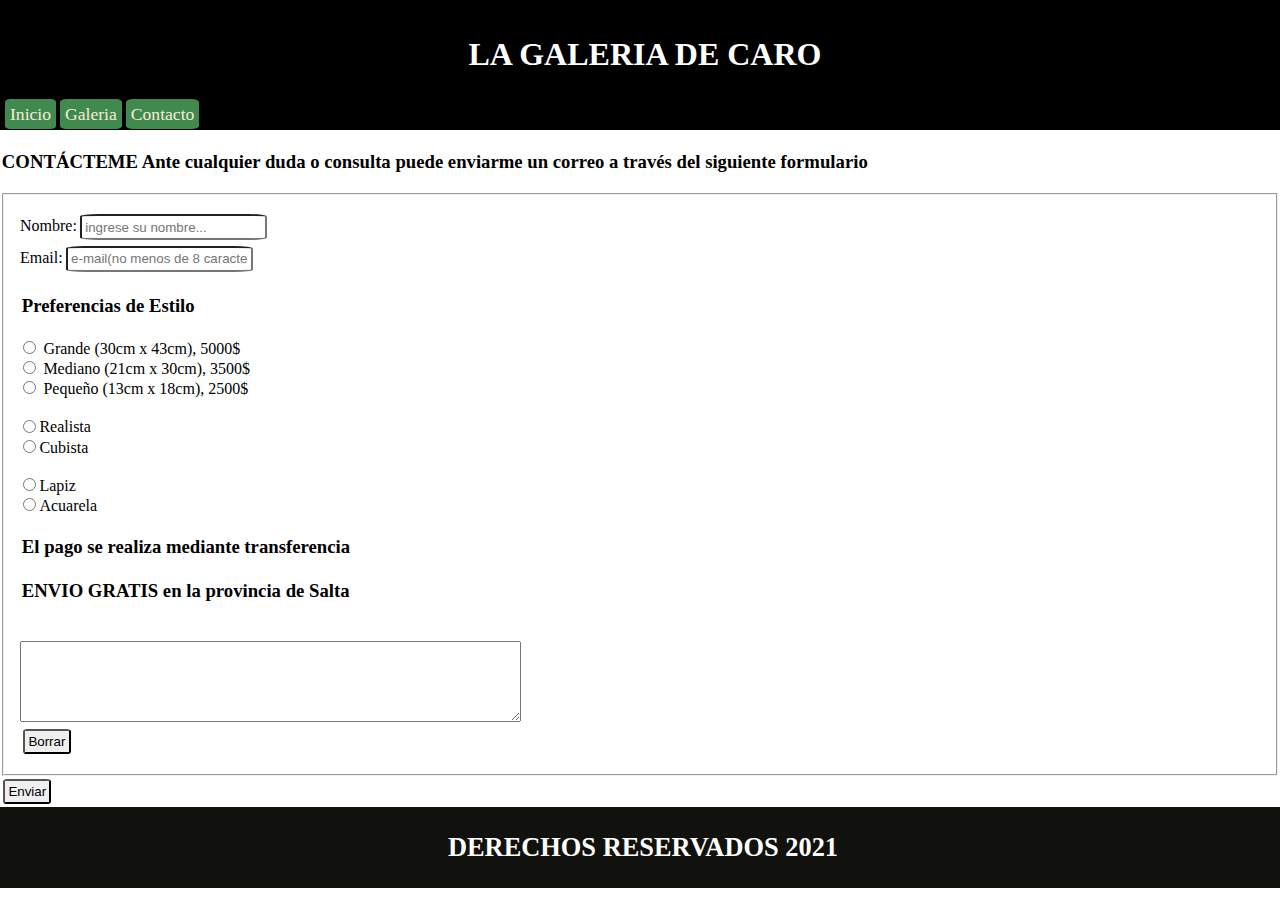
==== formulariotpo.html @ c3316519 "Add files via upload" ====
<!DOCTYPE html>
<html lang="es">

<head>
    <meta charset="UTF-8">
    <meta http-equiv="X-UA-Compatible" content="IE=edge">
    <meta name="viewport" content="width=device-width, initial-scale=1.0">
    <link rel="shortcut icon" href="favicons/favicon.ico" type="image/x-icon">
    <link rel="stylesheet" href="formulariotpo.css" .css">
    <script type="text/javascript">
        function validar() {
            var form = document.form;

            if (form.nombre.value == 0) {
                alert("el campo nombre esta vacio");
                form.nombre.value = "";
                form.nombre.focus();
                return false;
            }
            if (form.correo.value == 0) {
                alert("el campo correo esta vacio");
                form.nombre.value = "";
                form.correo.focus();
                return false;
            }
            alert("datos enviados exitosamente");
            form.submit();
        }
    </script>
    <title>Formulario de contacto</title>

</head>

<body>
    <header class="header">
        <h1>LA GALERIA DE CARO</h1>
        <nav>
            <a href="index.html" class="enlace">Inicio</a>
            <a href="galeriatpo.html" class="enlace">Galeria</a>
            <a href="formulariotpo.html" class="enlace">Contacto</a>

        </nav>
    </header>

    <h3>CONTÁCTEME Ante cualquier duda o consulta puede enviarme un correo a través del siguiente formulario</h3>
    <form name="formulario" action="#" method="post" onsubmit="return validar();">
        <!--target="blank"-->
        <fieldset>
            Nombre:<input type="text" name="nombre" minlength="5" maxlength="50" placeholder="ingrese su nombre..."
                required>

            <br>
            Email:<input type="email" name="correo" id="email" placeholder="e-mail(no menos de 8 caracteres)" required>


            <h3>Preferencias de Estilo</h3>
            <ul class="preferencias">
                <li><input type="radio" name="opcion"> Grande (30cm x 43cm), 5000$</li>
                <li> <input type="radio" name="opcion"> Mediano (21cm x 30cm), 3500$</li>
                <li> <Input type="radio" name="opcion"> Pequeño (13cm x 18cm), 2500$</li>

            </ul>
            <br>

            <ul class="preferencias">
                <li><input type="radio" name="opcion2">Realista</li>
                <li> <input type="radio" name="opcion2">Cubista</li>

            </ul>
            <br>
            <ul class="preferencias">
                <li><input type="radio" name="opcion3">Lapiz</li>
                <li> <input type="radio" name="opcion3">Acuarela</li>

            </ul>
            
            <h3>El pago se realiza mediante transferencia </h3>
            <h3> ENVIO GRATIS en la provincia de Salta </h3>
            <br>

            <textarea name="comentario" cols="60" rows="5" placeholder="escriba aqui su mensaje o consulta...">
            </textarea>
            <br>
            <input type="reset" value="Borrar">
        </fieldset>
        <input onclick="validar();" type="submit" value="Enviar">

    </form>

    <footer>
        <h2>DERECHOS RESERVADOS 2021</h2>
    </footer>

</body>

</html>
---- formulariotpo.css ----
body{padding: 0;
    font-family: Cambria, Cochin, Georgia, Times, 'Times New Roman', serif;
     margin: 0%;
    }

header {
    background-color:black;
    width: 100%;
    margin: 0;
    padding: 5px;
    
}
h1 {
    color: white;
    text-align: center;
    font-size: 2em;
    font-weight: bold;
    padding: 0.3em;
}
h3{ color:black;

    font-weight: bold;
    padding: 0.1em;
    
    
}
fieldset{
    padding: 1rem;
}
input{
    padding: 0.2rem;
    margin: 0.2rem;
    border-radius: 10%;
}
footer{
    background-color: rgb(17, 17, 13);
    text-align: center;
    margin-top: 0;
    padding: 3px;
    width: 100%;
    font-size: 1.1em;
    color: white;
}

.enlace{ 
    background-color: rgb(64, 138, 80);
    padding: 5px;
    border-radius: 10%;
    text-decoration: none;
    color: antiquewhite;
   font-size: 1.1em;
}

/*input{
    border-radius:10%;
    padding: 0.5%;
    margin: 2%;
}*/

.preferencias{
    padding: 0%;
    margin: 0%;
    list-style-type: none;

}

/*textarea{
    padding: 0,2%;
    font-size: 1.2em;
    color: rgb(0, 139, 69);
    
}*/
@media (max-width:480px){
    
    .enlace{
        padding: 3px;
        font-size: 0.9rem;}
    h1{ font-size: 1.5em;}
    h2{ font-size: 0.9em;
     }
}
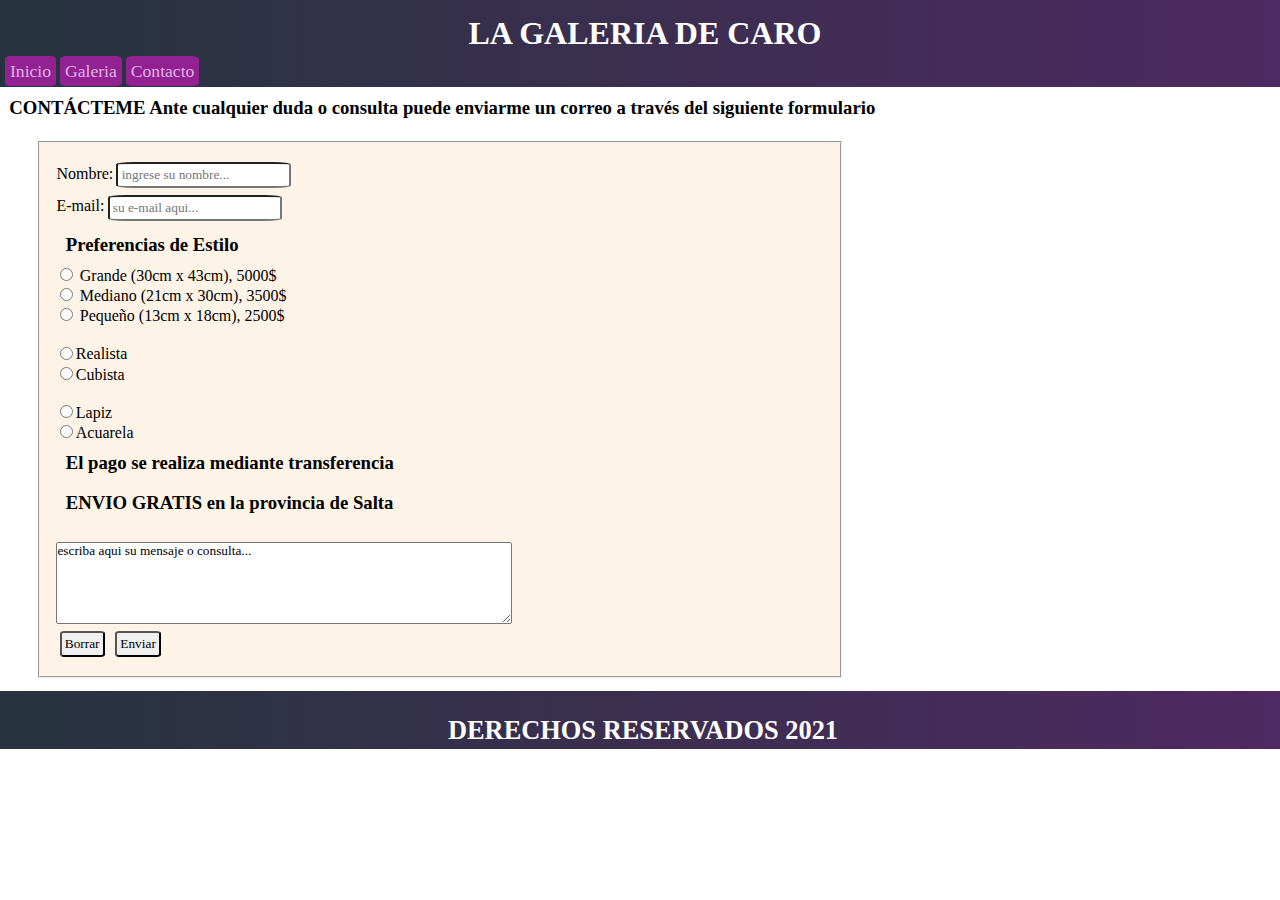
==== commit 1b9c82d8: "Add files via upload" ====
--- a/formulariotpo.html
+++ b/formulariotpo.html
@@ -43,21 +43,21 @@
     </header>
 
     <h3>CONTÁCTEME Ante cualquier duda o consulta puede enviarme un correo a través del siguiente formulario</h3>
-    <form name="formulario" action="#" method="post" onsubmit="return validar();">
+    <form name="formulario" action="show_data.html" method="post" onsubmit="return validar();">
         <!--target="blank"-->
         <fieldset>
-            Nombre:<input type="text" name="nombre" minlength="5" maxlength="50" placeholder="ingrese su nombre..."
+             <label for="nombre">Nombre:</label><input type="text" name="nombre" minlength="5" maxlength="50" placeholder="ingrese su nombre..."
                 required>
 
             <br>
-            Email:<input type="email" name="correo" id="email" placeholder="e-mail(no menos de 8 caracteres)" required>
+           <label for="email">E-mail:</label><input type="email" name="correo" id="email" placeholder="su e-mail aqui..." required>
 
 
             <h3>Preferencias de Estilo</h3>
             <ul class="preferencias">
-                <li><input type="radio" name="opcion"> Grande (30cm x 43cm), 5000$</li>
-                <li> <input type="radio" name="opcion"> Mediano (21cm x 30cm), 3500$</li>
-                <li> <Input type="radio" name="opcion"> Pequeño (13cm x 18cm), 2500$</li>
+                <li><input type="radio" name="opcion1"> Grande (30cm x 43cm), 5000$</li>
+                <li> <input type="radio" name="opcion1"> Mediano (21cm x 30cm), 3500$</li>
+                <li> <Input type="radio" name="opcion1"> Pequeño (13cm x 18cm), 2500$</li>
 
             </ul>
             <br>
@@ -78,16 +78,17 @@
             <h3> ENVIO GRATIS en la provincia de Salta </h3>
             <br>
 
-            <textarea name="comentario" cols="60" rows="5" placeholder="escriba aqui su mensaje o consulta...">
+            <textarea name="comentario" cols="60" rows="5" >escriba aqui su mensaje o consulta...  
             </textarea>
             <br>
             <input type="reset" value="Borrar">
+    
+        <input onclick="validar();" type="submit" value="Enviar">
         </fieldset>
-        <input onclick="validar();" type="submit" value="Enviar">
-
     </form>
 
     <footer>
+        <img src="favicons/face.jpg" alt="">
         <h2>DERECHOS RESERVADOS 2021</h2>
     </footer>
 
--- a/formulariotpo.css
+++ b/formulariotpo.css
@@ -1,11 +1,12 @@
 
-body{padding: 0;
+*{
+    padding: 0;
     font-family: Cambria, Cochin, Georgia, Times, 'Times New Roman', serif;
      margin: 0%;
     }
 
 header {
-    background-color:black;
+    background: linear-gradient(to right, #27343f 0%, hsl(281, 41%, 27%) 100%);
     width: 100%;
     margin: 0;
     padding: 5px;
@@ -21,20 +22,23 @@
 h3{ color:black;
 
     font-weight: bold;
-    padding: 0.1em;
+    padding: 0.5em;
     
     
 }
-fieldset{
+fieldset{background-color: rgb(253, 243, 230);
+    margin: 1% 3%;
     padding: 1rem;
+    width: 60%;
 }
 input{
     padding: 0.2rem;
     margin: 0.2rem;
     border-radius: 10%;
 }
+
 footer{
-    background-color: rgb(17, 17, 13);
+    background: linear-gradient(to right, #27343f 0%, hsl(281, 41%, 27%) 100%);
     text-align: center;
     margin-top: 0;
     padding: 3px;
@@ -44,19 +48,13 @@
 }
 
 .enlace{ 
-    background-color: rgb(64, 138, 80);
+    background-color: rgb(146, 33, 146);
     padding: 5px;
     border-radius: 10%;
     text-decoration: none;
-    color: antiquewhite;
+    color: rgb(227, 179, 233);
    font-size: 1.1em;
 }
-
-/*input{
-    border-radius:10%;
-    padding: 0.5%;
-    margin: 2%;
-}*/
 
 .preferencias{
     padding: 0%;
@@ -64,19 +62,22 @@
     list-style-type: none;
 
 }
-
+input [type=summit] :hover {
+    background-color: rgb(144, 40, 241);
+    cursor: pointer;
+}
 /*textarea{
     padding: 0,2%;
     font-size: 1.2em;
     color: rgb(0, 139, 69);
     
 }*/
-@media (max-width:480px){
+@media (max-width:400px){
     
     .enlace{
         padding: 3px;
         font-size: 0.9rem;}
     h1{ font-size: 1.5em;}
-    h2{ font-size: 0.9em;
-     }
+    h2{ font-size: 0.9em;}
+    h3{ font-size: 0.7em;} 
 }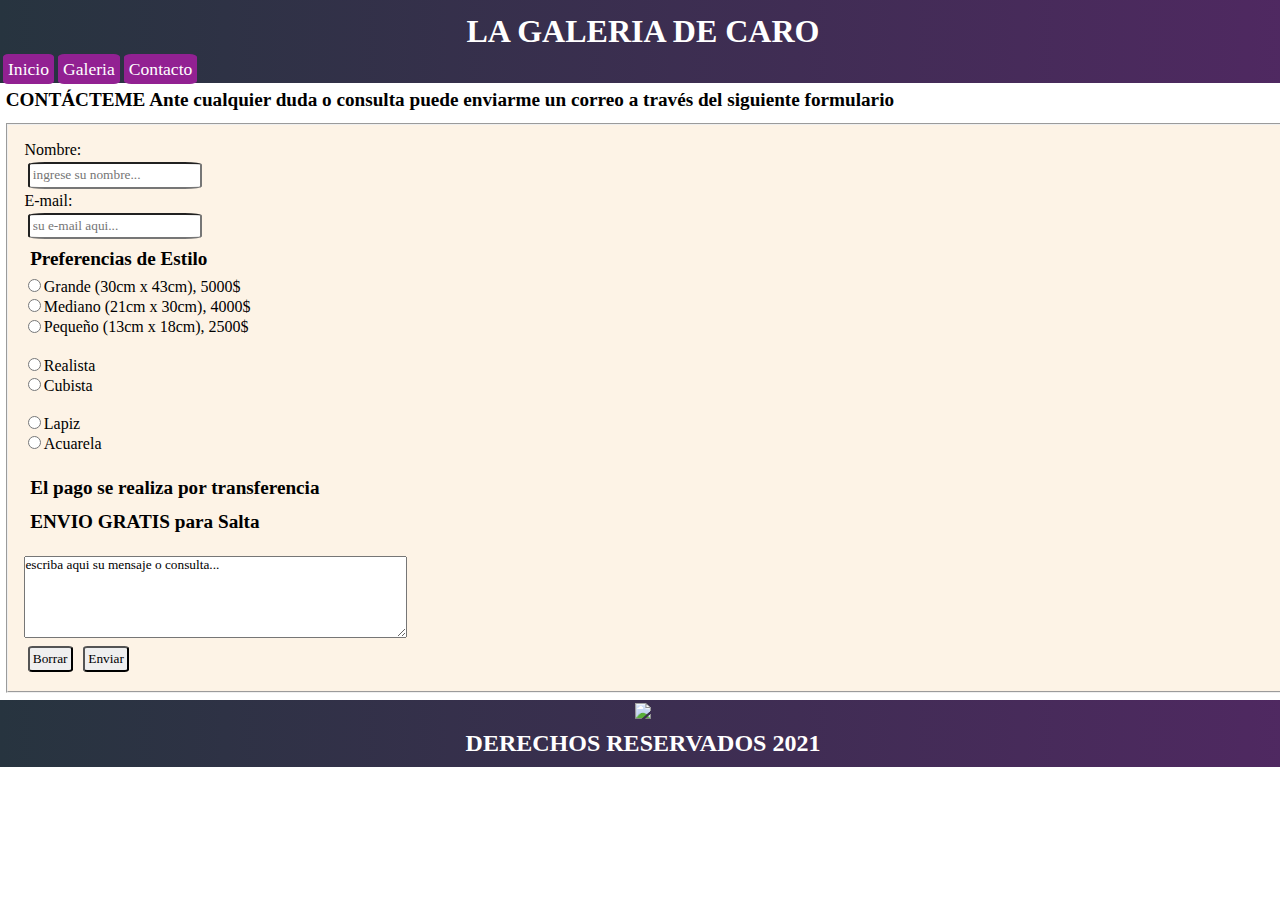
==== commit 7c3a0994: "Add files via upload" ====
--- a/formulariotpo.html
+++ b/formulariotpo.html
@@ -6,7 +6,7 @@
     <meta http-equiv="X-UA-Compatible" content="IE=edge">
     <meta name="viewport" content="width=device-width, initial-scale=1.0">
     <link rel="shortcut icon" href="favicons/favicon.ico" type="image/x-icon">
-    <link rel="stylesheet" href="formulariotpo.css" .css">
+    <link rel="stylesheet" href="formulariotpo.css">
     <script type="text/javascript">
         function validar() {
             var form = document.form;
@@ -43,21 +43,23 @@
     </header>
 
     <h3>CONTÁCTEME Ante cualquier duda o consulta puede enviarme un correo a través del siguiente formulario</h3>
-    <form name="formulario" action="show_data.html" method="post" onsubmit="return validar();">
+    <form name="formulario" action="show_data.html" method="get" onsubmit="return validar();">
         <!--target="blank"-->
         <fieldset>
-             <label for="nombre">Nombre:</label><input type="text" name="nombre" minlength="5" maxlength="50" placeholder="ingrese su nombre..."
-                required>
+            <label for="nombre">Nombre:</label><br>
+            <input type="text" name="nombre" minlength="5" maxlength="50" placeholder="ingrese su nombre..." required>
+            <br>
 
-            <br>
-           <label for="email">E-mail:</label><input type="email" name="correo" id="email" placeholder="su e-mail aqui..." required>
+
+            <label for="email">E-mail:</label><br>
+            <input type="email" name="correo" id="email" placeholder="su e-mail aqui..." required>
 
 
             <h3>Preferencias de Estilo</h3>
             <ul class="preferencias">
-                <li><input type="radio" name="opcion1"> Grande (30cm x 43cm), 5000$</li>
-                <li> <input type="radio" name="opcion1"> Mediano (21cm x 30cm), 3500$</li>
-                <li> <Input type="radio" name="opcion1"> Pequeño (13cm x 18cm), 2500$</li>
+                <li><input type="radio" name="opcion1">Grande (30cm x 43cm), 5000$</li>
+                <li> <input type="radio" name="opcion1">Mediano (21cm x 30cm), 4000$</li>
+                <li> <Input type="radio" name="opcion1">Pequeño (13cm x 18cm), 2500$</li>
 
             </ul>
             <br>
@@ -73,22 +75,28 @@
                 <li> <input type="radio" name="opcion3">Acuarela</li>
 
             </ul>
-            
-            <h3>El pago se realiza mediante transferencia </h3>
-            <h3> ENVIO GRATIS en la provincia de Salta </h3>
             <br>
 
-            <textarea name="comentario" cols="60" rows="5" >escriba aqui su mensaje o consulta...  
+            <h3>El pago se realiza por transferencia</h3>
+            <h3>ENVIO GRATIS para Salta</h3>
+            <br>
+
+            <textarea name="comentario" cols="50" rows="5">escriba aqui su mensaje o consulta...  
             </textarea>
             <br>
             <input type="reset" value="Borrar">
-    
-        <input onclick="validar();" type="submit" value="Enviar">
+           
+            <input onclick="validar();" type="submit" value="Enviar">
         </fieldset>
     </form>
 
     <footer>
-        <img src="favicons/face.jpg" alt="">
+        <a class="bx bxl-twitter" href="https://twitter.com/home?lang=es"
+           target="_blanck" style="text-decoration: none; color:white;"><img src="favicons/twip.jpg" alt=""></a>
+        <a class="bx bxl-instagram-alt" href="https://www.instagram.com/"
+        target="_blanck" style="text-decoration: none; color:white"><img src="favicons/instp.jpg" alt"></a>
+        <a class="bx bxl-facebook-circle" href="https://www.facebook.com/"
+        target="_blanck" style="text-decoration: none; color:white;"><img src="favicons/face.jpg" alt=""></a>
         <h2>DERECHOS RESERVADOS 2021</h2>
     </footer>
 
--- a/formulariotpo.css
+++ b/formulariotpo.css
@@ -9,7 +9,7 @@
     background: linear-gradient(to right, #27343f 0%, hsl(281, 41%, 27%) 100%);
     width: 100%;
     margin: 0;
-    padding: 5px;
+    padding: 3px;
     
 }
 h1 {
@@ -19,17 +19,27 @@
     font-weight: bold;
     padding: 0.3em;
 }
-h3{ color:black;
+h2{
+    color: white;
+    text-align: center;
+    font-size: 1.5em;
+    font-weight: bold;
+    padding: 0.3em;
 
+}
+h3{ 
+    color:black;
     font-weight: bold;
-    padding: 0.5em;
+    padding: 0.3em;
+    font-size: 1.2em;
     
     
 }
 fieldset{background-color: rgb(253, 243, 230);
-    margin: 1% 3%;
+    margin: 0.5%;
     padding: 1rem;
-    width: 60%;
+    width: 99%;
+    overflow: hidden;
 }
 input{
     padding: 0.2rem;
@@ -43,7 +53,7 @@
     margin-top: 0;
     padding: 3px;
     width: 100%;
-    font-size: 1.1em;
+   /* font-size: 1.1em;*/
     color: white;
 }
 
@@ -52,7 +62,7 @@
     padding: 5px;
     border-radius: 10%;
     text-decoration: none;
-    color: rgb(227, 179, 233);
+    color: white;
    font-size: 1.1em;
 }
 
@@ -62,7 +72,7 @@
     list-style-type: none;
 
 }
-input [type=summit] :hover {
+/*input [type=summit] :hover {
     background-color: rgb(144, 40, 241);
     cursor: pointer;
 }
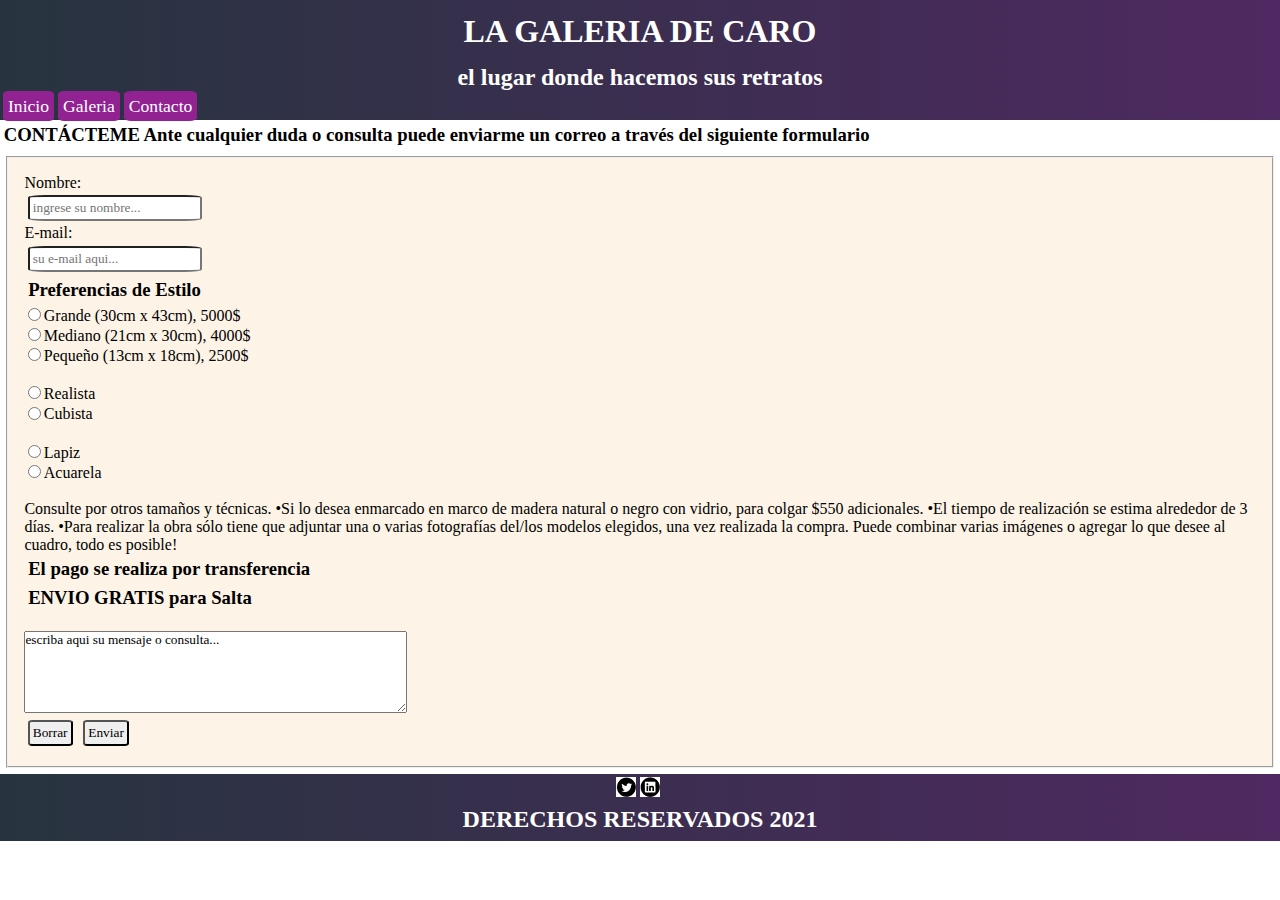
==== commit dacaa5e1: "Add files via upload" ====
--- a/formulariotpo.html
+++ b/formulariotpo.html
@@ -7,7 +7,7 @@
     <meta name="viewport" content="width=device-width, initial-scale=1.0">
     <link rel="shortcut icon" href="favicons/favicon.ico" type="image/x-icon">
     <link rel="stylesheet" href="formulariotpo.css">
-    <script type="text/javascript">
+    <!--<script type="text/javascript">
         function validar() {
             var form = document.form;
 
@@ -26,7 +26,7 @@
             alert("datos enviados exitosamente");
             form.submit();
         }
-    </script>
+    </script>-->
     <title>Formulario de contacto</title>
 
 </head>
@@ -34,6 +34,7 @@
 <body>
     <header class="header">
         <h1>LA GALERIA DE CARO</h1>
+        <h2>el lugar donde hacemos sus retratos </h2>
         <nav>
             <a href="index.html" class="enlace">Inicio</a>
             <a href="galeriatpo.html" class="enlace">Galeria</a>
@@ -53,7 +54,7 @@
 
             <label for="email">E-mail:</label><br>
             <input type="email" name="correo" id="email" placeholder="su e-mail aqui..." required>
-
+             <br>
 
             <h3>Preferencias de Estilo</h3>
             <ul class="preferencias">
@@ -76,7 +77,11 @@
 
             </ul>
             <br>
-
+            <p>Consulte por otros tamaños y técnicas. •Si lo desea enmarcado en marco de madera natural o negro con
+                vidrio, para colgar $550 adicionales. •El tiempo de realización se estima alrededor de 3 días. •Para
+                realizar la obra sólo tiene que adjuntar una o varias fotografías del/los modelos elegidos, una vez
+                realizada la compra. Puede combinar varias imágenes o agregar lo que desee al cuadro, todo es posible!
+            </p>
             <h3>El pago se realiza por transferencia</h3>
             <h3>ENVIO GRATIS para Salta</h3>
             <br>
@@ -85,18 +90,18 @@
             </textarea>
             <br>
             <input type="reset" value="Borrar">
-           
-            <input onclick="validar();" type="submit" value="Enviar">
+
+            <input onclick="validar();" type="submit" class="" value="Enviar">
         </fieldset>
     </form>
 
     <footer>
-        <a class="bx bxl-twitter" href="https://twitter.com/home?lang=es"
-           target="_blanck" style="text-decoration: none; color:white;"><img src="favicons/twip.jpg" alt=""></a>
-        <a class="bx bxl-instagram-alt" href="https://www.instagram.com/"
-        target="_blanck" style="text-decoration: none; color:white"><img src="favicons/instp.jpg" alt"></a>
-        <a class="bx bxl-facebook-circle" href="https://www.facebook.com/"
-        target="_blanck" style="text-decoration: none; color:white;"><img src="favicons/face.jpg" alt=""></a>
+        <a class="bx bxl-twitter" href="https://twitter.com/home?lang=es" target="_blanck"
+            style="text-decoration: none; color:white;"><img src="favicons/twip.jpg" alt=""></a>
+        <a class="bx bxl-instagram-alt" href="https://www.instagram.com/" target="_blanck"
+            style="text-decoration: none; color:white"><img src="favicons/instp.jpg" alt"></a>
+        <a class="bx bxl-facebook-circle" href="https://www.facebook.com/" target="_blanck"
+            style="text-decoration: none; color:white;"><img src="favicons/face.jpg" alt=""></a>
         <h2>DERECHOS RESERVADOS 2021</h2>
     </footer>
 
--- a/formulariotpo.css
+++ b/formulariotpo.css
@@ -1,9 +1,11 @@
 
-*{
+*{ /* width: 100%;*/
     padding: 0;
     font-family: Cambria, Cochin, Georgia, Times, 'Times New Roman', serif;
      margin: 0%;
-    }
+    box-sizing: border-box;
+    display: flexbox;
+}
 
 header {
     background: linear-gradient(to right, #27343f 0%, hsl(281, 41%, 27%) 100%);
@@ -15,23 +17,23 @@
 h1 {
     color: white;
     text-align: center;
-    font-size: 2em;
+ /*   font-size: 2em;*/
     font-weight: bold;
     padding: 0.3em;
 }
 h2{
     color: white;
     text-align: center;
-    font-size: 1.5em;
+   /* font-size: 1.5em;*/
     font-weight: bold;
-    padding: 0.3em;
+    padding: 0.2em;
 
 }
 h3{ 
     color:black;
     font-weight: bold;
-    padding: 0.3em;
-    font-size: 1.2em;
+    padding: 0.2em;
+ /*   font-size: 1.2em;*/
     
     
 }
@@ -39,7 +41,7 @@
     margin: 0.5%;
     padding: 1rem;
     width: 99%;
-    overflow: hidden;
+    overflow: scroll;
 }
 input{
     padding: 0.2rem;
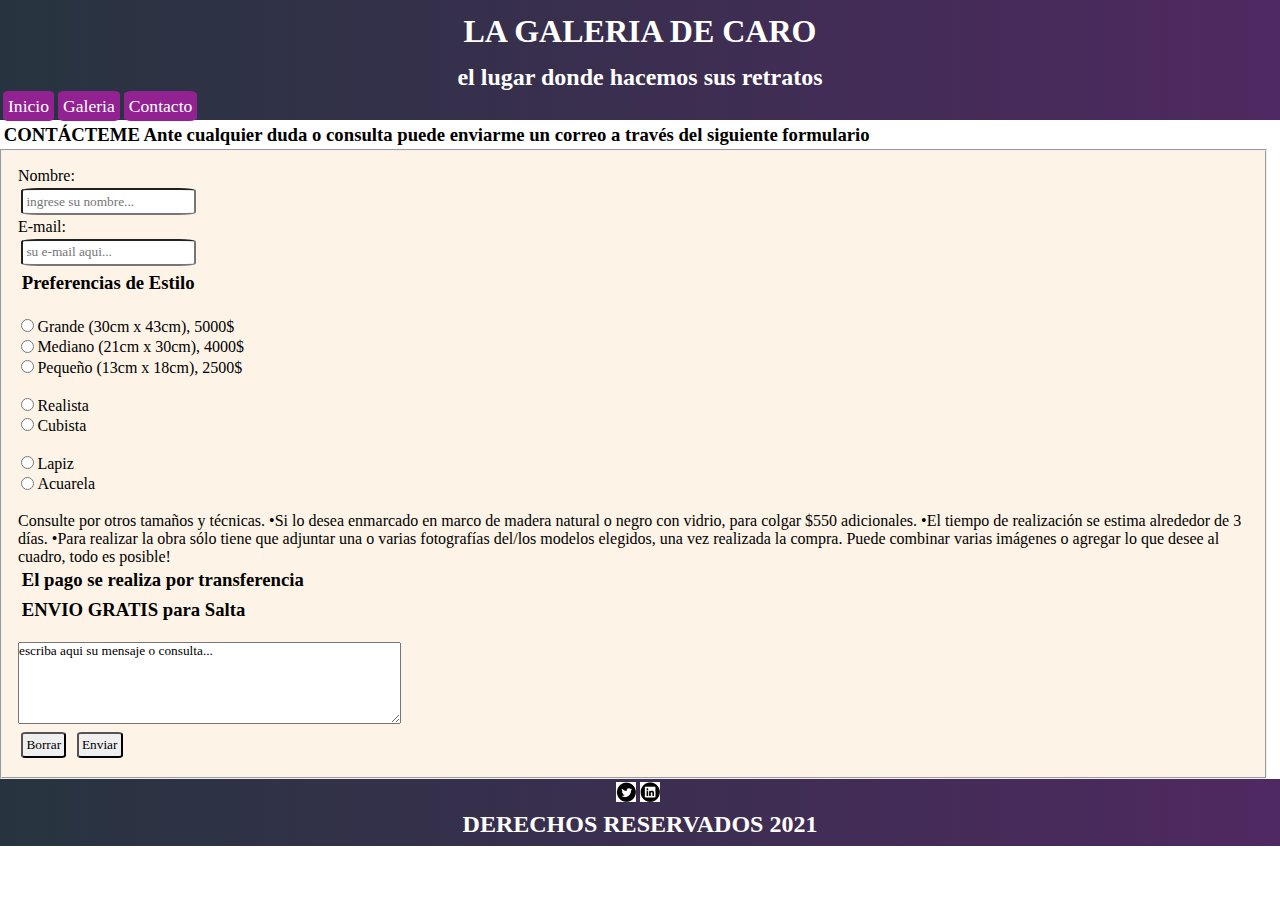
==== commit eaef8a58: "Add files via upload" ====
--- a/formulariotpo.html
+++ b/formulariotpo.html
@@ -57,6 +57,7 @@
              <br>
 
             <h3>Preferencias de Estilo</h3>
+            <br>
             <ul class="preferencias">
                 <li><input type="radio" name="opcion1">Grande (30cm x 43cm), 5000$</li>
                 <li> <input type="radio" name="opcion1">Mediano (21cm x 30cm), 4000$</li>
--- a/formulariotpo.css
+++ b/formulariotpo.css
@@ -12,6 +12,7 @@
     width: 100%;
     margin: 0;
     padding: 3px;
+    font-family: Cambria, Cochin, Georgia, Times, 'Times New Roman', serif;
     
 }
 h1 {
@@ -20,6 +21,7 @@
  /*   font-size: 2em;*/
     font-weight: bold;
     padding: 0.3em;
+    font-family: Cambria, Cochin, Georgia, Times, 'Times New Roman', serif;
 }
 h2{
     color: white;
@@ -27,6 +29,7 @@
    /* font-size: 1.5em;*/
     font-weight: bold;
     padding: 0.2em;
+    font-family: Cambria, Cochin, Georgia, Times, 'Times New Roman', serif;
 
 }
 h3{ 
@@ -34,14 +37,15 @@
     font-weight: bold;
     padding: 0.2em;
  /*   font-size: 1.2em;*/
-    
+ font-family: Cambria, Cochin, Georgia, Times, 'Times New Roman', serif;
     
 }
+p{font-family: Cambria, Cochin, Georgia, Times, 'Times New Roman', serif;}
 fieldset{background-color: rgb(253, 243, 230);
-    margin: 0.5%;
+    margin: 0;
     padding: 1rem;
     width: 99%;
-    overflow: scroll;
+    overflow: hidden;
 }
 input{
     padding: 0.2rem;
@@ -91,5 +95,6 @@
         font-size: 0.9rem;}
     h1{ font-size: 1.5em;}
     h2{ font-size: 0.9em;}
-    h3{ font-size: 0.7em;} 
+    h3{ font-size: 0.9em;} 
+    font-family: Cambria, Cochin, Georgia, Times, 'Times New Roman', serif;
 }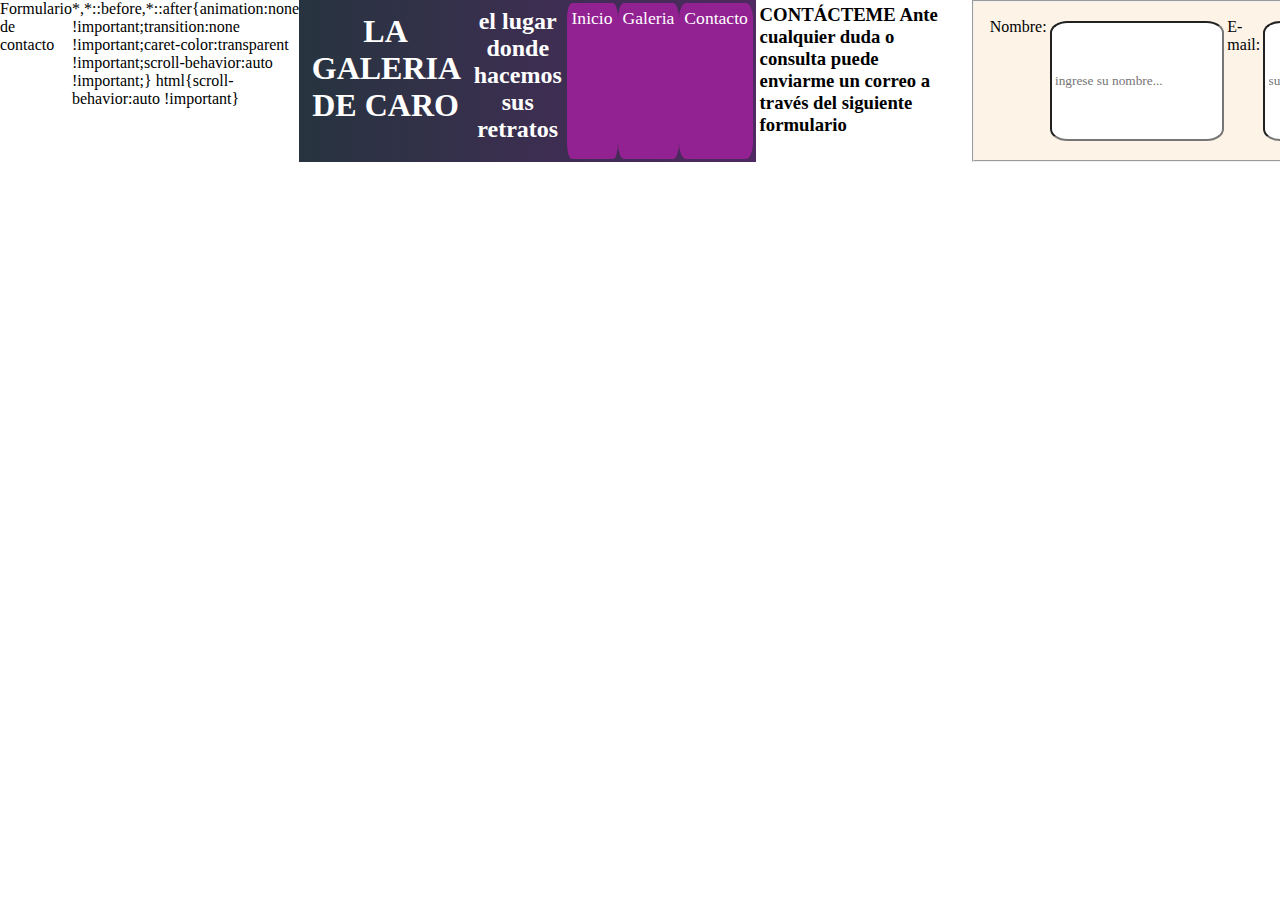
==== commit 26ca19be: "Add files via upload" ====
--- a/formulariotpo.html
+++ b/formulariotpo.html
@@ -32,80 +32,91 @@
 </head>
 
 <body>
-    <header class="header">
-        <h1>LA GALERIA DE CARO</h1>
-        <h2>el lugar donde hacemos sus retratos </h2>
-        <nav>
-            <a href="index.html" class="enlace">Inicio</a>
-            <a href="galeriatpo.html" class="enlace">Galeria</a>
-            <a href="formulariotpo.html" class="enlace">Contacto</a>
+    <div class="padre_3c">
+        <div class="encabezado">
+            <header class="header">
+                <h1>LA GALERIA DE CARO</h1>
+                <h2>el lugar donde hacemos sus retratos </h2>
+                <nav>
+                    <a href="index.html" class="enlace">Inicio</a>
+                    <a href="galeriatpo.html" class="enlace">Galeria</a>
+                    <a href="formulariotpo.html" class="enlace">Contacto</a>
 
-        </nav>
-    </header>
-
-    <h3>CONTÁCTEME Ante cualquier duda o consulta puede enviarme un correo a través del siguiente formulario</h3>
-    <form name="formulario" action="show_data.html" method="get" onsubmit="return validar();">
-        <!--target="blank"-->
-        <fieldset>
-            <label for="nombre">Nombre:</label><br>
-            <input type="text" name="nombre" minlength="5" maxlength="50" placeholder="ingrese su nombre..." required>
-            <br>
+                </nav>
+            </header>
+        </div>
+        <div class="formulario">
+            <h3>CONTÁCTEME Ante cualquier duda o consulta puede enviarme un correo a través del siguiente formulario
+            </h3>
+            <form name="formulario" action="show_data.html" method="get" onsubmit="return validar();">
+                <!--target="blank"-->
+                <fieldset>
+                    <label for="nombre">Nombre:</label><br>
+                    <input type="text" name="nombre" minlength="5" maxlength="50" placeholder="ingrese su nombre..."
+                        required>
+                    <br>
 
 
-            <label for="email">E-mail:</label><br>
-            <input type="email" name="correo" id="email" placeholder="su e-mail aqui..." required>
-             <br>
+                    <label for="email">E-mail:</label><br>
+                    <input type="email" name="correo" id="email" placeholder="su e-mail aqui..." required>
+                    <br>
 
-            <h3>Preferencias de Estilo</h3>
-            <br>
-            <ul class="preferencias">
-                <li><input type="radio" name="opcion1">Grande (30cm x 43cm), 5000$</li>
-                <li> <input type="radio" name="opcion1">Mediano (21cm x 30cm), 4000$</li>
-                <li> <Input type="radio" name="opcion1">Pequeño (13cm x 18cm), 2500$</li>
+                    <h3>Preferencias de Estilo</h3>
+                    <br>
+                    <ul class="preferencias">
+                        <li><input type="radio" name="opcion1">Grande (30cm x 43cm), 5000$</li>
+                        <li> <input type="radio" name="opcion1">Mediano (21cm x 30cm), 4000$</li>
+                        <li> <Input type="radio" name="opcion1">Pequeño (13cm x 18cm), 2500$</li>
 
-            </ul>
-            <br>
+                    </ul>
+                    <br>
 
-            <ul class="preferencias">
-                <li><input type="radio" name="opcion2">Realista</li>
-                <li> <input type="radio" name="opcion2">Cubista</li>
+                    <ul class="preferencias">
+                        <li><input type="radio" name="opcion2">Realista</li>
+                        <li> <input type="radio" name="opcion2">Cubista</li>
 
-            </ul>
-            <br>
-            <ul class="preferencias">
-                <li><input type="radio" name="opcion3">Lapiz</li>
-                <li> <input type="radio" name="opcion3">Acuarela</li>
+                    </ul>
+                    <br>
+                    <ul class="preferencias">
+                        <li><input type="radio" name="opcion3">Lapiz</li>
+                        <li> <input type="radio" name="opcion3">Acuarela</li>
 
-            </ul>
-            <br>
-            <p>Consulte por otros tamaños y técnicas. •Si lo desea enmarcado en marco de madera natural o negro con
-                vidrio, para colgar $550 adicionales. •El tiempo de realización se estima alrededor de 3 días. •Para
-                realizar la obra sólo tiene que adjuntar una o varias fotografías del/los modelos elegidos, una vez
-                realizada la compra. Puede combinar varias imágenes o agregar lo que desee al cuadro, todo es posible!
-            </p>
-            <h3>El pago se realiza por transferencia</h3>
-            <h3>ENVIO GRATIS para Salta</h3>
-            <br>
+                    </ul>
+                    <br>
+                    <p>Consulte por otros tamaños y técnicas. •Si lo desea enmarcado en marco de madera natural o negro
+                        con
+                        vidrio, para colgar $550 adicionales. •El tiempo de realización se estima alrededor de 3 días.
+                        •Para
+                        realizar la obra sólo tiene que adjuntar una o varias fotografías del/los modelos elegidos, una
+                        vez
+                        realizada la compra. Puede combinar varias imágenes o agregar lo que desee al cuadro, todo es
+                        posible!
+                    </p>
+                    <h3>El pago se realiza por transferencia</h3>
+                    <h3>ENVIO GRATIS para Salta</h3>
+                    <br>
 
-            <textarea name="comentario" cols="50" rows="5">escriba aqui su mensaje o consulta...  
+                    <textarea name="comentario" cols="50" rows="5">escriba aqui su mensaje o consulta...  
             </textarea>
-            <br>
-            <input type="reset" value="Borrar">
+                    <br>
+                    <input type="reset" value="Borrar">
 
-            <input onclick="validar();" type="submit" class="" value="Enviar">
-        </fieldset>
-    </form>
-
-    <footer>
-        <a class="bx bxl-twitter" href="https://twitter.com/home?lang=es" target="_blanck"
-            style="text-decoration: none; color:white;"><img src="favicons/twip.jpg" alt=""></a>
-        <a class="bx bxl-instagram-alt" href="https://www.instagram.com/" target="_blanck"
-            style="text-decoration: none; color:white"><img src="favicons/instp.jpg" alt"></a>
-        <a class="bx bxl-facebook-circle" href="https://www.facebook.com/" target="_blanck"
-            style="text-decoration: none; color:white;"><img src="favicons/face.jpg" alt=""></a>
-        <h2>DERECHOS RESERVADOS 2021</h2>
-    </footer>
-
+                    <input onclick="validar();" type="submit" class="" value="Enviar">
+                </fieldset>
+            </form>
+        </div>
+        <div class="pie"></div>
+        <footer>
+            <a class="bx bxl-twitter" href="https://twitter.com/home?lang=es" target="_blanck"
+                style="text-decoration: none; color:white;"><img src="favicons/twip.jpg" alt=""></a>
+            <a class="bx bxl-instagram-alt" href="https://www.instagram.com/" target="_blanck"
+                style="text-decoration: none; color:white"><img src="favicons/instp.jpg" alt"></a>
+            <a class="bx bxl-facebook-circle" href="https://www.facebook.com/" target="_blanck"
+                style="text-decoration: none; color:white;"><img src="favicons/face.jpg" alt=""></a>
+            <h2>DERECHOS RESERVADOS 2021</h2>
+        </footer>
+    </div>
+    </div>
 </body>
 
 </html>--- a/formulariotpo.css
+++ b/formulariotpo.css
@@ -4,7 +4,7 @@
     font-family: Cambria, Cochin, Georgia, Times, 'Times New Roman', serif;
      margin: 0%;
     box-sizing: border-box;
-    display: flexbox;
+    display: flex;
 }
 
 header {
@@ -18,7 +18,6 @@
 h1 {
     color: white;
     text-align: center;
- /*   font-size: 2em;*/
     font-weight: bold;
     padding: 0.3em;
     font-family: Cambria, Cochin, Georgia, Times, 'Times New Roman', serif;
@@ -26,7 +25,6 @@
 h2{
     color: white;
     text-align: center;
-   /* font-size: 1.5em;*/
     font-weight: bold;
     padding: 0.2em;
     font-family: Cambria, Cochin, Georgia, Times, 'Times New Roman', serif;
@@ -36,16 +34,19 @@
     color:black;
     font-weight: bold;
     padding: 0.2em;
- /*   font-size: 1.2em;*/
- font-family: Cambria, Cochin, Georgia, Times, 'Times New Roman', serif;
+    font-family: Cambria, Cochin, Georgia, Times, 'Times New Roman', serif;
     
 }
 p{font-family: Cambria, Cochin, Georgia, Times, 'Times New Roman', serif;}
+form{
+    width: 90%;
+}
 fieldset{background-color: rgb(253, 243, 230);
-    margin: 0;
+    margin-left: 1%;
+    margin-right: 1%;
     padding: 1rem;
-    width: 99%;
-    overflow: hidden;
+    width: 100%;
+   /* overflow: scroll;*/
 }
 input{
     padding: 0.2rem;
@@ -58,9 +59,8 @@
     text-align: center;
     margin-top: 0;
     padding: 3px;
+    color: white;
     width: 100%;
-   /* font-size: 1.1em;*/
-    color: white;
 }
 
 .enlace{ 
@@ -69,7 +69,7 @@
     border-radius: 10%;
     text-decoration: none;
     color: white;
-   font-size: 1.1em;
+    font-size: 1.1em;
 }
 
 .preferencias{
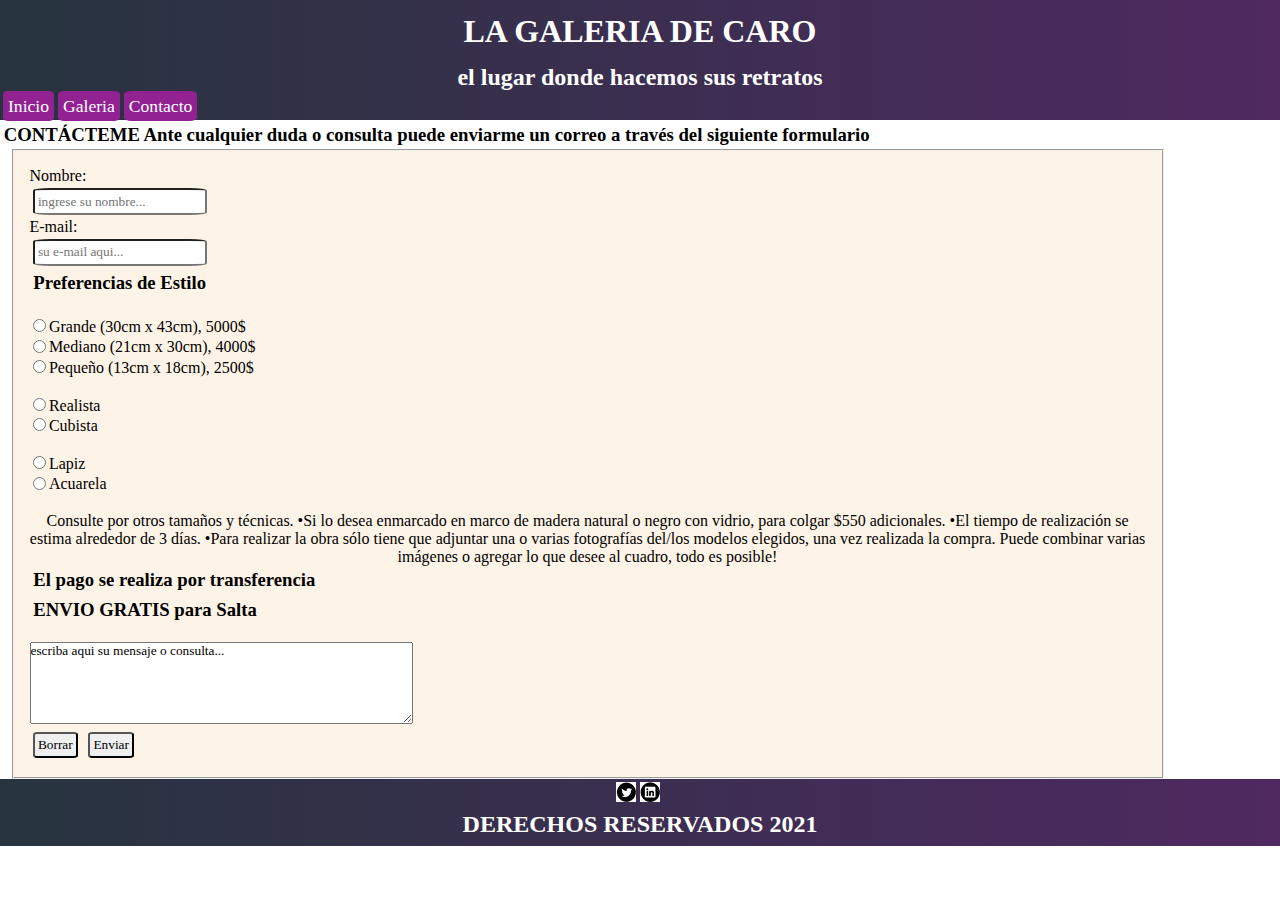
==== commit 772ea086: "Add files via upload" ====
--- a/formulariotpo.html
+++ b/formulariotpo.html
@@ -83,17 +83,23 @@
 
                     </ul>
                     <br>
-                    <p>Consulte por otros tamaños y técnicas. •Si lo desea enmarcado en marco de madera natural o negro
-                        con
-                        vidrio, para colgar $550 adicionales. •El tiempo de realización se estima alrededor de 3 días.
-                        •Para
-                        realizar la obra sólo tiene que adjuntar una o varias fotografías del/los modelos elegidos, una
-                        vez
-                        realizada la compra. Puede combinar varias imágenes o agregar lo que desee al cuadro, todo es
-                        posible!
-                    </p>
-                    <h3>El pago se realiza por transferencia</h3>
-                    <h3>ENVIO GRATIS para Salta</h3>
+                    <div>
+                        <p>Consulte por otros tamaños y técnicas. •Si lo desea enmarcado en marco de madera natural o
+                            negro
+                            con
+                            vidrio, para colgar $550 adicionales. •El tiempo de realización se estima alrededor de 3
+                            días.
+                            •Para
+                            realizar la obra sólo tiene que adjuntar una o varias fotografías del/los modelos elegidos,
+                            una
+                            vez
+                            realizada la compra. Puede combinar varias imágenes o agregar lo que desee al cuadro, todo
+                            es
+                            posible!
+                        </p>
+                        <h3>El pago se realiza por transferencia</h3>
+                        <h3>ENVIO GRATIS para Salta</h3>
+                    </div>
                     <br>
 
                     <textarea name="comentario" cols="50" rows="5">escriba aqui su mensaje o consulta...  
--- a/formulariotpo.css
+++ b/formulariotpo.css
@@ -4,7 +4,8 @@
     font-family: Cambria, Cochin, Georgia, Times, 'Times New Roman', serif;
      margin: 0%;
     box-sizing: border-box;
-    display: flex;
+    display: flexbox;
+    
 }
 
 header {
@@ -13,7 +14,7 @@
     margin: 0;
     padding: 3px;
     font-family: Cambria, Cochin, Georgia, Times, 'Times New Roman', serif;
-    
+  /*  flex: 1;*/
 }
 h1 {
     color: white;
@@ -37,7 +38,9 @@
     font-family: Cambria, Cochin, Georgia, Times, 'Times New Roman', serif;
     
 }
-p{font-family: Cambria, Cochin, Georgia, Times, 'Times New Roman', serif;}
+p{font-family: Cambria, Cochin, Georgia, Times, 'Times New Roman', serif;
+  text-align: center;}
+
 form{
     width: 90%;
 }
@@ -46,6 +49,7 @@
     margin-right: 1%;
     padding: 1rem;
     width: 100%;
+  /*  flex: 6;*/
    /* overflow: scroll;*/
 }
 input{
@@ -61,6 +65,7 @@
     padding: 3px;
     color: white;
     width: 100%;
+   /* flex: 1;*/
 }
 
 .enlace{ 
@@ -88,7 +93,7 @@
     color: rgb(0, 139, 69);
     
 }*/
-@media (max-width:400px){
+@media (max-width:500px){
     
     .enlace{
         padding: 3px;
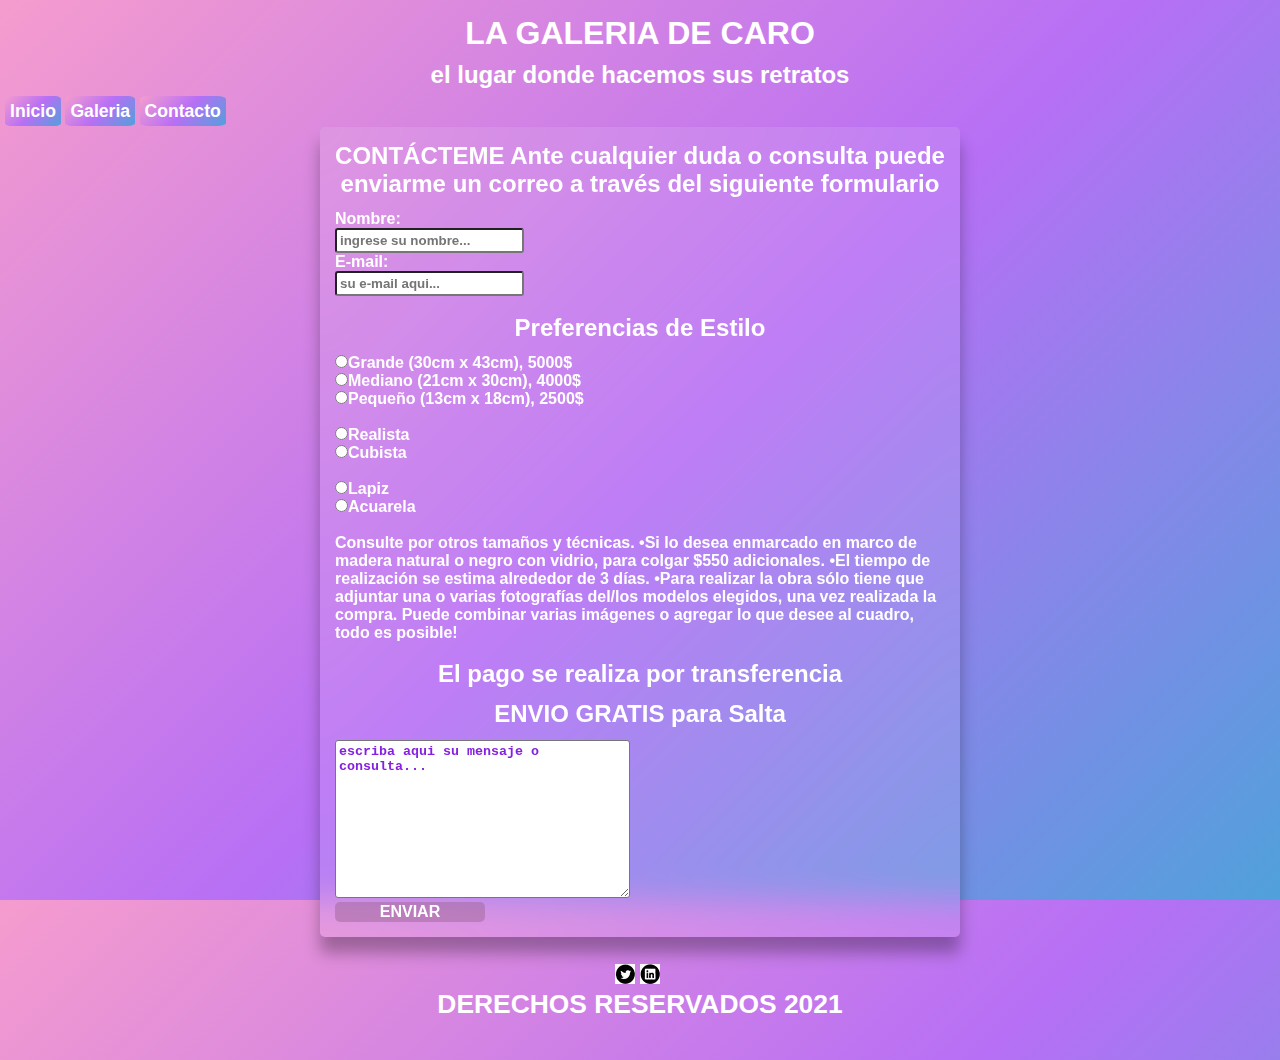
==== commit edd420e1: "Add files via upload" ====
--- a/formulariotpo.html
+++ b/formulariotpo.html
@@ -7,33 +7,14 @@
     <meta name="viewport" content="width=device-width, initial-scale=1.0">
     <link rel="shortcut icon" href="favicons/favicon.ico" type="image/x-icon">
     <link rel="stylesheet" href="formulariotpo.css">
-    <!--<script type="text/javascript">
-        function validar() {
-            var form = document.form;
 
-            if (form.nombre.value == 0) {
-                alert("el campo nombre esta vacio");
-                form.nombre.value = "";
-                form.nombre.focus();
-                return false;
-            }
-            if (form.correo.value == 0) {
-                alert("el campo correo esta vacio");
-                form.nombre.value = "";
-                form.correo.focus();
-                return false;
-            }
-            alert("datos enviados exitosamente");
-            form.submit();
-        }
-    </script>-->
     <title>Formulario de contacto</title>
 
 </head>
 
 <body>
-    <div class="padre_3c">
-        <div class="encabezado">
+    <section id="padre_3c">
+        <div id="encabezado">
             <header class="header">
                 <h1>LA GALERIA DE CARO</h1>
                 <h2>el lugar donde hacemos sus retratos </h2>
@@ -45,84 +26,120 @@
                 </nav>
             </header>
         </div>
-        <div class="formulario">
-            <h3>CONTÁCTEME Ante cualquier duda o consulta puede enviarme un correo a través del siguiente formulario
-            </h3>
-            <form name="formulario" action="show_data.html" method="get" onsubmit="return validar();">
-                <!--target="blank"-->
-                <fieldset>
-                    <label for="nombre">Nombre:</label><br>
-                    <input type="text" name="nombre" minlength="5" maxlength="50" placeholder="ingrese su nombre..."
-                        required>
-                    <br>
+        <div>
+
+            <form id="miform" action="" method="get" onsubmit="return validar();">
 
 
-                    <label for="email">E-mail:</label><br>
-                    <input type="email" name="correo" id="email" placeholder="su e-mail aqui..." required>
-                    <br>
+                <h2>CONTÁCTEME Ante cualquier duda o consulta puede enviarme un correo a través del siguiente formulario
+                </h2>
 
-                    <h3>Preferencias de Estilo</h3>
-                    <br>
-                    <ul class="preferencias">
-                        <li><input type="radio" name="opcion1">Grande (30cm x 43cm), 5000$</li>
-                        <li> <input type="radio" name="opcion1">Mediano (21cm x 30cm), 4000$</li>
-                        <li> <Input type="radio" name="opcion1">Pequeño (13cm x 18cm), 2500$</li>
+                <label for=" nombre">Nombre:</label><br>
+                <input type="text" name="nombre" id="nombre" placeholder="ingrese su nombre...">
+                <br>
 
-                    </ul>
-                    <br>
+                <label for="email">E-mail:</label><br>
+                <input type="email" name="correo" id="email" placeholder="su e-mail aqui...">
+                <br><br>
 
-                    <ul class="preferencias">
-                        <li><input type="radio" name="opcion2">Realista</li>
-                        <li> <input type="radio" name="opcion2">Cubista</li>
+                <h2>Preferencias de Estilo</h2>
 
-                    </ul>
-                    <br>
-                    <ul class="preferencias">
-                        <li><input type="radio" name="opcion3">Lapiz</li>
-                        <li> <input type="radio" name="opcion3">Acuarela</li>
+                <ul class="preferencias">
+                    <li><input type="radio" name="opcion1">Grande (30cm x 43cm), 5000$</li>
+                    <li> <input type="radio" name="opcion1">Mediano (21cm x 30cm), 4000$</li>
+                    <li> <Input type="radio" name="opcion1">Pequeño (13cm x 18cm), 2500$</li>
 
-                    </ul>
-                    <br>
-                    <div>
-                        <p>Consulte por otros tamaños y técnicas. •Si lo desea enmarcado en marco de madera natural o
-                            negro
-                            con
-                            vidrio, para colgar $550 adicionales. •El tiempo de realización se estima alrededor de 3
-                            días.
-                            •Para
-                            realizar la obra sólo tiene que adjuntar una o varias fotografías del/los modelos elegidos,
-                            una
-                            vez
-                            realizada la compra. Puede combinar varias imágenes o agregar lo que desee al cuadro, todo
-                            es
-                            posible!
-                        </p>
-                        <h3>El pago se realiza por transferencia</h3>
-                        <h3>ENVIO GRATIS para Salta</h3>
-                    </div>
-                    <br>
+                </ul>
+                <br>
+                <ul class="preferencias">
+                    <li><input type="radio" name="opcion2">Realista</li>
+                    <li> <input type="radio" name="opcion2">Cubista</li>
 
-                    <textarea name="comentario" cols="50" rows="5">escriba aqui su mensaje o consulta...  
-            </textarea>
-                    <br>
-                    <input type="reset" value="Borrar">
+                </ul>
+                <br>
+                <ul class="preferencias">
+                    <li><input type="radio" name="opcion3">Lapiz</li>
+                    <li> <input type="radio" name="opcion3">Acuarela</li>
 
-                    <input onclick="validar();" type="submit" class="" value="Enviar">
-                </fieldset>
+                </ul>
+
+                <br>
+                <span>Consulte por otros tamaños y técnicas. •Si lo desea enmarcado en marco de madera natural o
+                    negro
+                    con
+                    vidrio, para colgar $550 adicionales. •El tiempo de realización se estima alrededor de 3
+                    días.
+                    •Para
+                    realizar la obra sólo tiene que adjuntar una o varias fotografías del/los modelos elegidos,
+                    una
+                    vez
+                    realizada la compra. Puede combinar varias imágenes o agregar lo que desee al cuadro, todo
+                    es
+                    posible!
+                </span>
+                <br> <br>
+
+                <h2>El pago se realiza por transferencia</h2>
+                <h2>ENVIO GRATIS para Salta</h2>
+
+                <textarea name="comentario" cols="34" rows="10">escriba aqui su mensaje o consulta...  
+                </textarea><br>
+
+                
+                <button type="submit" class="boton"><span>ENVIAR</span></button>
+
             </form>
         </div>
-        <div class="pie"></div>
-        <footer>
-            <a class="bx bxl-twitter" href="https://twitter.com/home?lang=es" target="_blanck"
-                style="text-decoration: none; color:white;"><img src="favicons/twip.jpg" alt=""></a>
-            <a class="bx bxl-instagram-alt" href="https://www.instagram.com/" target="_blanck"
-                style="text-decoration: none; color:white"><img src="favicons/instp.jpg" alt"></a>
-            <a class="bx bxl-facebook-circle" href="https://www.facebook.com/" target="_blanck"
-                style="text-decoration: none; color:white;"><img src="favicons/face.jpg" alt=""></a>
-            <h2>DERECHOS RESERVADOS 2021</h2>
-        </footer>
-    </div>
-    </div>
+        <div id="pie">
+            <footer>
+                <a class="bx bxl-twitter" href="https://twitter.com/home?lang=es" target="_blanck"
+                    style="text-decoration: none; color:white;"><img src="favicons/twip.jpg" alt=""></a>
+                <a class="bx bxl-instagram-alt" href="https://www.instagram.com/" target="_blanck"
+                    style="text-decoration: none; color:white"><img src="favicons/instp.jpg" alt"></a>
+                <a class="bx bxl-facebook-circle" href="https://www.facebook.com/" target="_blanck"
+                    style="text-decoration: none; color:white;"><img src="favicons/face.jpg" alt=""></a>
+                <h2>DERECHOS RESERVADOS 2021</h2>
+            </footer>
+
+        </div>
+    </section>
+    <script>
+        function validar() {
+            var nombre, email, formulario, dato, expresion;
+            nombre = document.getElementById("nombre").value;
+            email = document.getElementById("email").value;
+            formulario = document.getElementById("miform");
+            dato = formulario[0];
+
+
+            expresion = /\w+@\w+\.+[a-z]/;
+
+            if (nombre == "" || email == "") {
+                alert("Todos los campos son obligatorios");
+                return false;
+            }
+
+            else if (nombre.length > 30) {
+                alert("El nombre es muy largo, solo puede tener 30 caracterescomo máximo");
+                return false;
+            }
+            else if (email.length > 100) {
+                alert("El correo es muy largo, solo puede tener 100 caracteres como máximo y ¨.¨ y  ¨@¨ ");
+                return false;
+            }
+            else if (!expresion.test(email)) {
+                alert("El correo no es válido, recuerde @, ¨.¨ y solo letras después de ¨.¨");
+                return false;
+            }
+            else (dato.value=="enviar") {
+          alert("Se ha enviado exitosamente!");
+         formulario.submit();
+          return true;
+        } 
+           }
+
+    </script>
 </body>
 
+
 </html>--- a/formulariotpo.css
+++ b/formulariotpo.css
@@ -1,105 +1,132 @@
+*{
+    margin: 0%;
+    padding: 0%;
+    box-sizing: border-box;
 
-*{ /* width: 100%;*/
-    padding: 0;
-    font-family: Cambria, Cochin, Georgia, Times, 'Times New Roman', serif;
-     margin: 0%;
-    box-sizing: border-box;
-    display: flexbox;
+}
+body{
+    width: 100%;
+    height: 100vh;
+    background-image: linear-gradient(-225deg, #f59cce 0%, #b76ff5 52%, #50a1db 100%);
+    font-family: 'Trebuchet MS', 'Lucida Sans Unicode', 'Lucida Grande', 'Lucida Sans', Arial, sans-serif;
+
+}
+#padre_3c{
+    display: flex;
+    flex-direction: column;
+}
+#encabezado{
+    flex: 1;
+    width: 100%;
+    margin: 0;
+    padding: 5px;
+}
+.enlace{ 
+        background-image: linear-gradient(-225deg, #f59cce 0%, #b76ff5 52%, #50a1db 100%);
+        padding: 5px;
+        border-radius: 10%;
+        text-decoration: none;
+        color: white;
+        font-size: 1.1em;
+        margin-bottom: 4vh;
+        font-weight: bold;
+}
+#formulario{
+    flex: 1;
+}
+#pie{
+    flex: 1;
+    color: white;
+    text-align: center;
+    margin-top: 0;
+    padding: 3vh;
+    width: 100%;
+    font-size: 1.1em;
+}
+form{
+    position: relative;
+    max-width: 50%;
+    min-width: 280px;
+    width: 50%;
+    top: 25%;
+    margin-left: 25%;
+    padding: 15px;
+    box-shadow: 0 1rem 1rem rgba(0, 0, 0, 0.3) ;
+    background-color: rgba(255, 255, 255, 0.1);
+    backdrop-filter: blur(1rem);
+    border-radius: 5px ;
+    color:white;
+    font-size: bold;
     
 }
-
-header {
-    background: linear-gradient(to right, #27343f 0%, hsl(281, 41%, 27%) 100%);
-    width: 100%;
-    margin: 0;
+input{
     padding: 3px;
-    font-family: Cambria, Cochin, Georgia, Times, 'Times New Roman', serif;
-  /*  flex: 1;*/
+    size: 30vh;
 }
 h1 {
     color: white;
     text-align: center;
+    font-size:2em;
     font-weight: bold;
-    padding: 0.3em;
-    font-family: Cambria, Cochin, Georgia, Times, 'Times New Roman', serif;
+    padding: 0.3em
 }
-h2{
+h2{    
     color: white;
     text-align: center;
+    font-size:1.5em;
     font-weight: bold;
-    padding: 0.2em;
-    font-family: Cambria, Cochin, Georgia, Times, 'Times New Roman', serif;
-
+    margin-bottom: 0.5em;
 }
-h3{ 
-    color:black;
+h3{
+    position: relative;
+    font-size: 18px;
+    margin-bottom: 15px;
+    padding: bottom 7px;    
+}
+span, label{
+    font-size: medium;
     font-weight: bold;
-    padding: 0.2em;
-    font-family: Cambria, Cochin, Georgia, Times, 'Times New Roman', serif;
-    
-}
-p{font-family: Cambria, Cochin, Georgia, Times, 'Times New Roman', serif;
-  text-align: center;}
-
-form{
-    width: 90%;
-}
-fieldset{background-color: rgb(253, 243, 230);
-    margin-left: 1%;
-    margin-right: 1%;
-    padding: 1rem;
-    width: 100%;
-  /*  flex: 6;*/
-   /* overflow: scroll;*/
-}
-input{
-    padding: 0.2rem;
-    margin: 0.2rem;
-    border-radius: 10%;
-}
-
-footer{
-    background: linear-gradient(to right, #27343f 0%, hsl(281, 41%, 27%) 100%);
-    text-align: center;
-    margin-top: 0;
-    padding: 3px;
-    color: white;
-    width: 100%;
-   /* flex: 1;*/
-}
-
-.enlace{ 
-    background-color: rgb(146, 33, 146);
-    padding: 5px;
-    border-radius: 10%;
-    text-decoration: none;
-    color: white;
-    font-size: 1.1em;
 }
 
 .preferencias{
     padding: 0%;
     margin: 0%;
     list-style-type: none;
+    font-size: medium;
+    font-weight: bold;
+}
 
+textarea, input{
+    color: #8620e0;
+    font-weight: bold;
+    border-radius: 3px;
+    padding: 3px;    
 }
-/*input [type=summit] :hover {
-    background-color: rgb(144, 40, 241);
+.boton{
+    display: inline-flex;
+    align-items: center;
+    justify-content: center;
+    width: 150px;
+    height: 20px;
+    background: #a0689884;
+    color: white;
+    font-family: 'Trebuchet MS', 'Lucida Sans Unicode', 'Lucida Grande', 'Lucida Sans', Arial, sans-serif;
+    font-size: 10px;
+    font-weight: 500;
+    border: none;
     cursor: pointer;
+    border-radius: 5px;
 }
-/*textarea{
-    padding: 0,2%;
-    font-size: 1.2em;
-    color: rgb(0, 139, 69);
-    
-}*/
-@media (max-width:500px){
-    
+.boton:hover{
+    background: rgb(158, 70, 240);
+}
+
+@media (max-width:450px) {
     .enlace{
-        padding: 3px;
+        padding: 2px;
         font-size: 0.9rem;}
-    h1{ font-size: 1.5em;}
-    h2{ font-size: 0.9em;}
+    h1{ font-size: 1.6em;}
+    h2{ font-size: 1.2em;} 
     h3{ font-size: 0.9em;} 
-    font-family: Cambria, Cochin, Georgia, Times, 'Times New Roman', serif;
-}+
+}    
